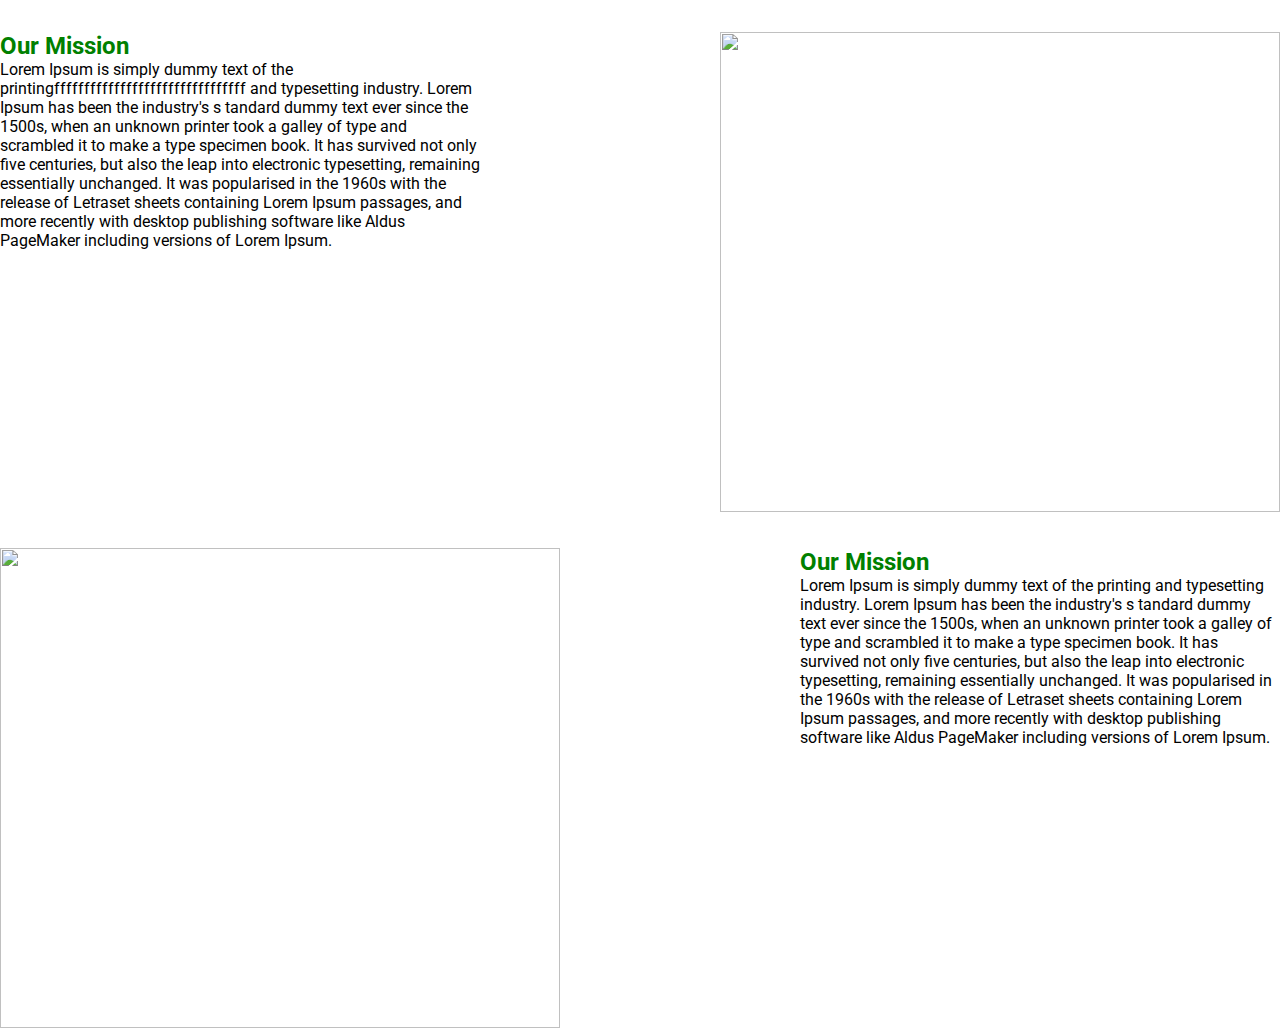
==== about.html @ 2af395aa "Merge branch 'dev' of https://github.com/Octavzz/RUnDa into dev" ====
<!DOCTYPE html>
<html lang="en">

<head>
    <meta charset="UTF-8">
    <meta name="viewport" content="width=device-width, initial-scale=1.0">
    <link rel="stylesheet" type="text/css" href="styles/about.css">
    <link rel="stylesheet" type="text/css" href="styles/style.css">
    <link href="https://fonts.googleapis.com/css?family=Roboto&display=swap" rel="stylesheet">
    <title>Document</title>
</head>

<body>
    <!--<header>
        <div class="container">
            <div id="logo">
                <h1> RUnDA</h1>
            </div>
            <div id="search-container">
                <form>
                    <input type="text" placeholder="Search..." name="search">
                    <button type="submit"><i class="fa fa-search"></i></button>
                </form>
            </div>
            <nav>
                <ul>
                    <li> <a href="index.html">Home</a></li>
                    <li> <a href="about.html">About</a></li>
                    <li> <a href="#"> GitHub</a></li>
                </ul>
            </nav>
        </div>
    </header>
-->
    <div class="about">
        <div class="container1">
            <div class="container1__textBox1">
                <h2>Our Mission</h2>
                <p>Lorem Ipsum is simply dummy text of the printingffffffffffffffffffffffffffffffff and typesetting industry. Lorem Ipsum has been the
                    industry's s
                    tandard dummy text ever since the 1500s, when an unknown printer took a galley of type and scrambled
                    it to make a type specimen book.
                    It has survived not only five centuries, but also the leap into electronic typesetting, remaining
                    essentially unchanged. It was popularised
                    in the 1960s with the release of Letraset sheets containing Lorem Ipsum passages, and more recently
                    with desktop
                    publishing software like Aldus PageMaker including versions of Lorem Ipsum.</p>
            </div>
            <div class="container1__image1">
                <img src="images/1.jpg">
            </div>
        </div>

        <div class="container2">
            <div class="container2__textBox1">
                <h2>Our Mission</h2>
                <p>Lorem Ipsum is simply dummy text of the printing and typesetting industry. Lorem Ipsum has been the
                    industry's s
                    tandard dummy text ever since the 1500s, when an unknown printer took a galley of type and scrambled
                    it to make a type specimen book.
                    It has survived not only five centuries, but also the leap into electronic typesetting, remaining
                    essentially unchanged. It was popularised
                    in the 1960s with the release of Letraset sheets containing Lorem Ipsum passages, and more recently
                    with desktop
                    publishing software like Aldus PageMaker including versions of Lorem Ipsum.</p>

            </div>
            <div class="container2__image1">
                <img src="images/1.jpg">
            </div>
        </div>
    </div>
</body>

</html>
---- styles/about.css ----
.about {
    font-family: 'Roboto', sans-serif;
    margin-top:2em
}
.container1{
    width:80em;
    margin:auto;
    overflow:hidden;
    margin-top: 2em;
    display: flex;
    flex-direction: row;
    justify-content: space-between;
}
.container1__textBox1 {
    width:30em;
  
}

.container1__textBox1 h2{
    color:green;
}


.container1__image1 img{
    width:35em;
    height: 30em;
}

.container2{
    width:80em;
    margin:auto;
    overflow:hidden;
    margin-top: 2em;
    display: flex;
    flex-direction: row-reverse;
    justify-content: space-between;
}
.container2__textBox1 {
    width:30em;
  
}

.container2__textBox1 h2{
    color:green;
}


.container2__image1 img{
    width:35em;
    height: 30em;
}

@media screen and (max-width:500px) and (min-width:360px){
    .container1, .container2 {
        width:22.5em;
        flex-wrap: wrap;    
        box-sizing: border-box;
 
    }
  .container1__textBox1, .container2__textBox1{
 
    padding:1rem 2rem;
    
  }
}
---- styles/style.css ----
* {
    box-sizing: border-box;
    padding: 0;
    margin: 0;
}


.container
{
    width: 80em;
    margin:auto;
    overflow:hidden;
}
/* Header */

.navbar {
    font-size: 25px;
    color: #C3D3D0;
    background-color: #174255;
    padding-bottom: 10px;
    font-family: 'Roboto', sans-serif;
}

.nav-container {
    display: flex;
    justify-content: space-evenly;
    padding-bottom: 0;
    height: 45px;
    align-items: center;
}

.nav-links {
    display: flex;
    justify-content: space-between;
}

.nav-links a {
    padding: 30px;
}

.navbar a {
    text-decoration: inherit;
    color: inherit;
}

a img {
    height: 30px;
    margin-top: 10px;
    margin-left: 10px;
}

.short-text {
    display: none;
}

@media (max-width: 700px) {
    .short-text {
        display: inline-block;
    }
    .full-text {
        display: none;
    }
}
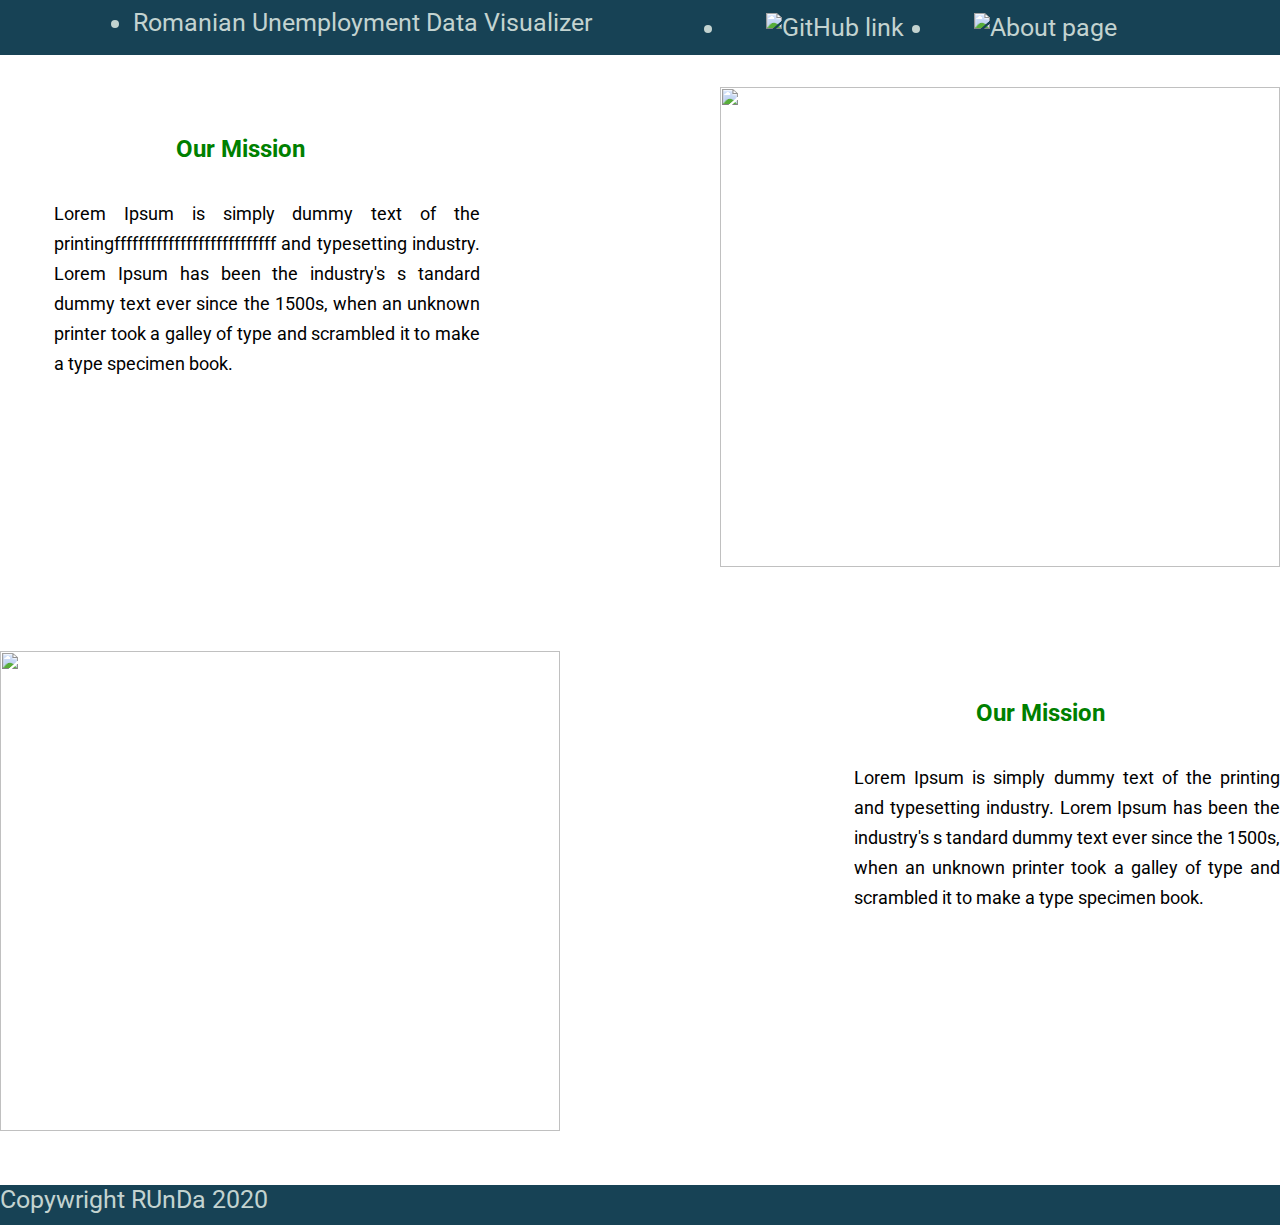
==== commit 8b25aa7d: "responsive(ipad)" ====
--- a/about.html
+++ b/about.html
@@ -4,50 +4,49 @@
 <head>
     <meta charset="UTF-8">
     <meta name="viewport" content="width=device-width, initial-scale=1.0">
+    <link rel="stylesheet" type="text/css" href="styles/reset.css">
     <link rel="stylesheet" type="text/css" href="styles/about.css">
     <link rel="stylesheet" type="text/css" href="styles/style.css">
+    
     <link href="https://fonts.googleapis.com/css?family=Roboto&display=swap" rel="stylesheet">
+    <script src="https://kit.fontawesome.com/1a826a86f1.js" crossorigin="anonymous"></script>
+    <script src="/scripts/main.js"></script>
     <title>Document</title>
 </head>
 
 <body>
-    <!--<header>
-        <div class="container">
-            <div id="logo">
-                <h1> RUnDA</h1>
-            </div>
-            <div id="search-container">
-                <form>
-                    <input type="text" placeholder="Search..." name="search">
-                    <button type="submit"><i class="fa fa-search"></i></button>
-                </form>
-            </div>
-            <nav>
-                <ul>
-                    <li> <a href="index.html">Home</a></li>
-                    <li> <a href="about.html">About</a></li>
-                    <li> <a href="#"> GitHub</a></li>
-                </ul>
-            </nav>
-        </div>
+    <header>
+        <nav class="navbar">
+            <ul class="nav-container">
+                <li><a id="logo" href="." rel="home"><span class="full-text">Romanian Unemployment Data Visualizer</span>
+                    <span class="short-text">RUnDa</span></a></li>
+                <div class="nav-links">
+                    <li>
+                        <a href="https://github.com/Octavzz/RUnDa"><img src="images/Icon awesome-github.svg" alt="GitHub link"></a>
+                    </li>
+                    <li>
+                        <a href="./about.html"><img src="images/Icon awesome-question-circle.svg" alt="About page"></a>
+                    </li>
+                </div>
+            </ul>
+        </nav>
     </header>
--->
     <div class="about">
         <div class="container1">
             <div class="container1__textBox1">
                 <h2>Our Mission</h2>
-                <p>Lorem Ipsum is simply dummy text of the printingffffffffffffffffffffffffffffffff and typesetting industry. Lorem Ipsum has been the
+                <p>Lorem Ipsum is simply dummy text of the printingfffffffffffffffffffffffffff and typesetting industry. Lorem Ipsum has been the
                     industry's s
                     tandard dummy text ever since the 1500s, when an unknown printer took a galley of type and scrambled
                     it to make a type specimen book.
-                    It has survived not only five centuries, but also the leap into electronic typesetting, remaining
+                    <!--It has survived not only five centuries, but also the leap into electronic typesetting, remaining
                     essentially unchanged. It was popularised
                     in the 1960s with the release of Letraset sheets containing Lorem Ipsum passages, and more recently
                     with desktop
-                    publishing software like Aldus PageMaker including versions of Lorem Ipsum.</p>
+                    publishing software like Aldus PageMaker including versions of Lorem Ipsum.--></p>
             </div>
             <div class="container1__image1">
-                <img src="images/1.jpg">
+                <img src="images/plane.jpg">
             </div>
         </div>
 
@@ -58,18 +57,23 @@
                     industry's s
                     tandard dummy text ever since the 1500s, when an unknown printer took a galley of type and scrambled
                     it to make a type specimen book.
-                    It has survived not only five centuries, but also the leap into electronic typesetting, remaining
+                   <!-- It has survived not only five centuries, but also the leap into electronic typesetting, remaining
                     essentially unchanged. It was popularised
                     in the 1960s with the release of Letraset sheets containing Lorem Ipsum passages, and more recently
                     with desktop
-                    publishing software like Aldus PageMaker including versions of Lorem Ipsum.</p>
+                    publishing software like Aldus PageMaker including versions of Lorem Ipsum.--></p>
 
             </div>
             <div class="container2__image1">
-                <img src="images/1.jpg">
+                <img src="images/plane1.jpg">
             </div>
         </div>
     </div>
+
+    <footer>
+        <p class="footer">Copywright RUnDa 2020</p>
+
+    </footer>
 </body>
 
 </html>--- a/styles/about.css
+++ b/styles/about.css
@@ -1,6 +1,6 @@
 .about {
     font-family: 'Roboto', sans-serif;
-    margin-top:2em
+    margin-top:2em;
 }
 .container1{
     width:80em;
@@ -18,7 +18,9 @@
 
 .container1__textBox1 h2{
     color:green;
-}
+    text-align: center;
+    margin-top: 2em;
+}   
 
 
 .container1__image1 img{
@@ -34,14 +36,18 @@
     display: flex;
     flex-direction: row-reverse;
     justify-content: space-between;
+    margin-top:5em;
 }
 .container2__textBox1 {
     width:30em;
-  
+    
 }
 
 .container2__textBox1 h2{
     color:green;
+    text-align: center;
+    margin-top: 2em;
+
 }
 
 
@@ -49,10 +55,19 @@
     width:35em;
     height: 30em;
 }
-
-@media screen and (max-width:500px) and (min-width:360px){
+.footer {
+        font-size: 25px;
+        color: #C3D3D0;
+        background-color: #174255;
+        padding-bottom: 10px;
+        font-family: 'Roboto', sans-serif;
+        margin-left:0em;
+    }
+
+@media screen and (max-width:406px) and (min-width:320px){ /*pt iphone 5*/
+    
     .container1, .container2 {
-        width:22.5em;
+        width:20em;
         flex-wrap: wrap;    
         box-sizing: border-box;
  
@@ -60,6 +75,262 @@
   .container1__textBox1, .container2__textBox1{
  
     padding:1rem 2rem;
-    
-  }
+  }
+ 
+  /*p din container1 si container 2 */
+
+  .container1 p {
+      color:red;
+      margin-left: 0em;
+      text-align: left;
+      font-size: 14px;
+      font-size: 4vw;
+  }
+  .container2 p{
+    color:red;
+    margin-left: 0em;
+    text-align: left;
+    font-size: 14px;
+    font-size: 4vw;
+}
+  
+ 
+.container1__image1 img{
+   padding-left: 1em;
+   padding-right: 15.8em;
+   height: auto;
+}
+.container2__image1 img{
+
+   padding-left: 15.8em;
+   padding-right: 1em;
+   height: auto;
+
+    }
+}
+
+@media screen and (max-width:500px) and (min-width:406px){ /*pt > iphone5*/
+    
+    .container1, .container2 {
+        width:25em;
+        flex-wrap: wrap;    
+        box-sizing: border-box;
+ 
+    }
+  .container1__textBox1, .container2__textBox1{
+
+    padding:1rem 2rem;
+  }
+ 
+  /*p din container1 si container 2 */
+
+  .container1 p{
+      color:red;
+      margin-left: 0em;
+      text-align: left;
+      font-size: 14px;
+      font-size: 4vw;
+  }
+  .container2 p{
+    color:red;
+    margin-left: 0em;
+    text-align: left;
+    font-size: 14px;
+    font-size: 4vw;
+}
+
+.container1__image1 img{
+   padding-left: 1em;
+   padding-right: 10.5em;
+   height: auto;
+   align-items: center;
+}
+.container2__image1 img{
+
+   padding-left: 10.5em;
+   padding-right: 1em;
+   height: auto;
+   align-items: center;
+
+    }
+}
+
+@media screen and (max-width:600px) and (min-width:501px){ /*pt > iphone5*/
+    
+    .container1, .container2 {
+        width:30em;
+        flex-wrap: wrap;    
+        box-sizing: border-box;
+ 
+    }
+  .container1__textBox1, .container2__textBox1{
+
+    padding:1rem 2rem;
+  }
+ 
+  /*p din container1 si container 2 */
+
+  .container1 p{
+      color:red;
+      margin-left: 0em;
+      text-align: left;
+      font-size: 14px;
+      font-size: 4vw;
+  }
+  .container2 p{
+    color:red;
+    margin-left: 0em;
+    text-align: left;
+    font-size: 14px;
+    font-size: 4vw;
+}
+
+.container1__image1 img{
+   padding-left: 1em;
+   padding-right: 5.5em;
+   height: auto;
+   align-items: center;
+}
+.container2__image1 img{
+
+   padding-left: 5.5em;
+   padding-right: 1em;
+   height: auto;
+   align-items: center;
+
+    }
+}
+
+@media screen and (max-width:767px) and (min-width:600px){ /*pt < ipad*/
+
+    .container1, .container2 {
+        width:35em;
+        flex-wrap: wrap;    
+        box-sizing: border-box;
+ 
+    }
+  .container1__textBox1, .container2__textBox1{
+
+    padding:1rem 1rem;
+    width: 35em;
+  }
+ 
+  /*p din container1 si container 2 */
+
+  .container1 p{
+      color:red;
+      margin-left: 0em;
+      text-align: left;
+      font-size: 14px;
+      font-size: 4vw;
+  }
+  .container2 p{
+    color:red;
+    margin-left: 0em;
+    text-align: left;
+    font-size: 14px;
+    font-size: 4vw;
+}
+
+.container1__image1 img{
+   padding-left: 1em;
+   padding-right: 1.5em;
+   height: auto;
+   align-items: center;
+}
+.container2__image1 img{
+
+   padding-left: 1.5em;
+   padding-right: 1em;
+   height: auto;
+   align-items: center;
+
+    }
+    
+}
+
+
+@media screen and (max-width:900px) and (min-width:768px){ /*pt < ipad*/
+
+    .container1{
+        width:45em;
+        margin-left: -1em;
+
+        overflow:hidden;
+        margin-top: 2em;
+        display: flex;
+        flex-direction: row;
+        justify-content: space-between;
+       
+    }
+    .container1__textBox1 {
+        width:22.5em;
+        
+      
+    }
+    
+    .container1__textBox1 h2{
+        color:green;
+        text-align: center;
+        margin-top: 2em;
+    }   
+    
+    
+    .container1__image1 img{
+        width:22.5em;
+        height: auto;
+        padding-left: 5em;
+        padding-top: 5em;
+    }
+    
+    .container2{
+        width:45em;
+        margin:auto;
+        overflow:hidden;
+        margin-top: 2em;
+        display: flex;
+        flex-direction: row-reverse;
+        justify-content: space-between;
+        margin-top:5em;
+    }
+    .container2__textBox1 {
+        width:22.5em;
+        
+    }
+    
+    .container2__textBox1 h2{
+        color:green;
+        text-align: center;
+        margin-top: 0em;
+    
+    }
+    
+    
+    .container2__image1 img{
+        width:22.5em;
+        height:auto;
+
+    }
+    p{
+        color:blue;
+    }
+}
+
+
+
+
+
+p{
+    text-align: justify;
+    margin-top:2em;
+    margin-left: 3em;
+    font-size: 1.125rem;
+    line-height: 1.875rem;
+    font-style: inherit;
+}
+
+
+h2{
+    margin-top: 2em;
+    text-align:justify;
 }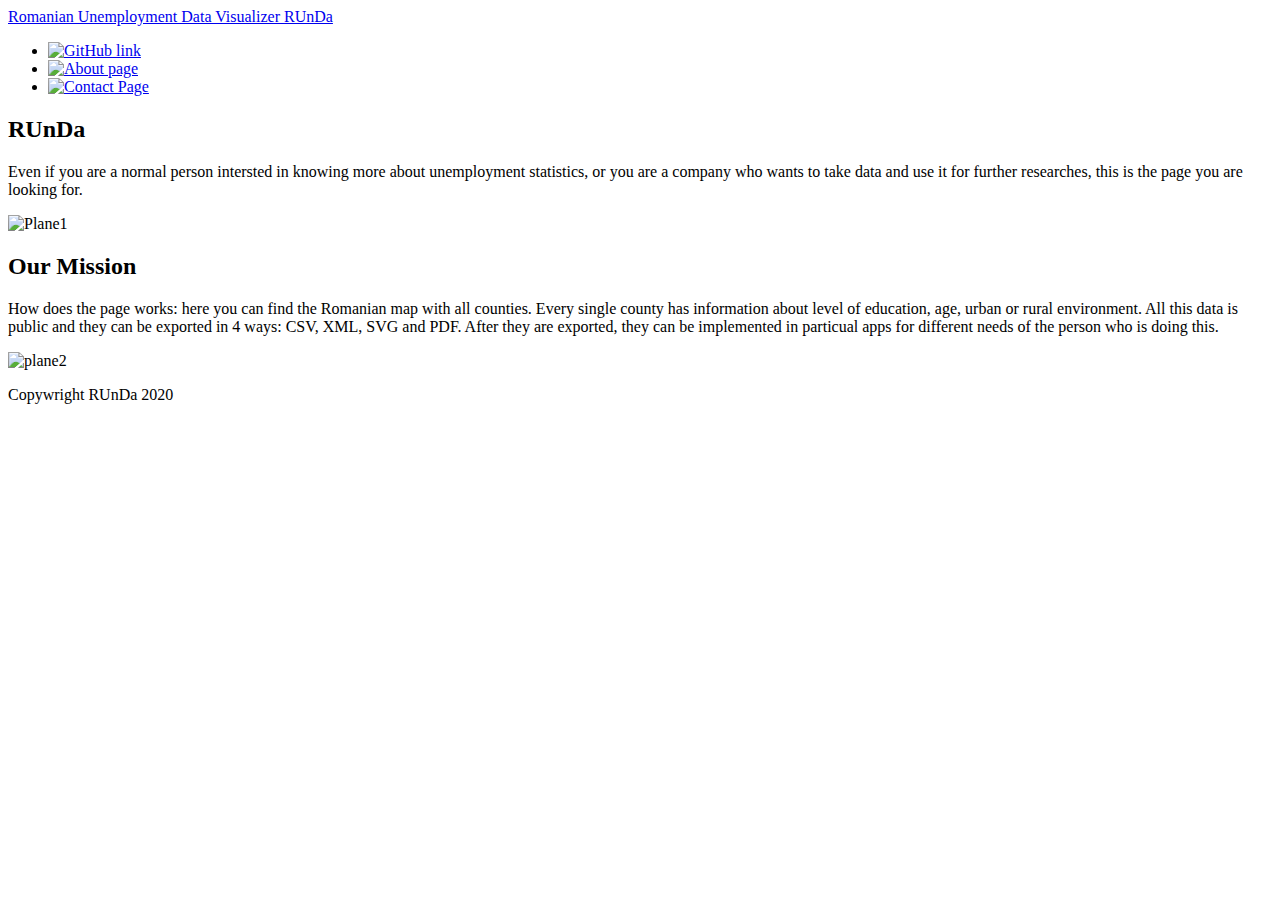
==== commit cbb19fc6: "nav-bar in about updated" ====
--- a/about.html
+++ b/about.html
@@ -5,8 +5,9 @@
     <meta charset="UTF-8">
     <meta name="viewport" content="width=device-width, initial-scale=1.0">
     <link rel="stylesheet" type="text/css" href="styles/reset.css">
-    <link rel="stylesheet" type="text/css" href="styles/about.css">
-    <link rel="stylesheet" type="text/css" href="styles/style.css">
+    <link rel="stylesheet" type="text/css" href="styles/about1.css">
+    <link rel="stylesheet" type="text/css" href="styles/navbarstyle.css">
+    <link rel="stylesheet" type="text/css" href="styles/contact.css">
     
     <link href="https://fonts.googleapis.com/css?family=Roboto&display=swap" rel="stylesheet">
     <script src="https://kit.fontawesome.com/1a826a86f1.js" crossorigin="anonymous"></script>
@@ -16,56 +17,54 @@
 
 <body>
     <header>
-        <nav class="navbar">
-            <ul class="nav-container">
-                <li><a id="logo" href="." rel="home"><span class="full-text">Romanian Unemployment Data Visualizer</span>
-                    <span class="short-text">RUnDa</span></a></li>
-                <div class="nav-links">
+        <div class="navbar">
+            <div class="pagina-home">
+                <a id="logo" href="." rel="home"><span class="full-text">Romanian Unemployment Data
+                        Visualizer</span> 
+                        <span class="short-text">RUnDa</span></a>
+            </div>
+            <div class="nav-links">
+                <ul class="nav-list">
                     <li>
-                        <a href="https://github.com/Octavzz/RUnDa"><img src="images/Icon awesome-github.svg" alt="GitHub link"></a>
+                        <a href="https://github.com/Octavzz/RUnDa"><img src="/images/githubicon.png"
+                                alt="GitHub link"></a>
                     </li>
                     <li>
-                        <a href="./about.html"><img src="images/Icon awesome-question-circle.svg" alt="About page"></a>
+                        <a href="./about.html"><img src="/images/circleicon.png" alt="About page"></a>
                     </li>
-                </div>
-            </ul>
-        </nav>
+                    <li>
+                        <a href="./contact.html"> <img src="/images/squareicon.png"
+                                alt="Contact Page"></a>
+                    </li>
+                </ul>
+            </div>
+        </div>
     </header>
     <div class="about">
         <div class="container1">
             <div class="container1__textBox1">
-                <h2>Our Mission</h2>
-                <p>Lorem Ipsum is simply dummy text of the printingfffffffffffffffffffffffffff and typesetting industry. Lorem Ipsum has been the
-                    industry's s
-                    tandard dummy text ever since the 1500s, when an unknown printer took a galley of type and scrambled
-                    it to make a type specimen book.
-                    <!--It has survived not only five centuries, but also the leap into electronic typesetting, remaining
-                    essentially unchanged. It was popularised
-                    in the 1960s with the release of Letraset sheets containing Lorem Ipsum passages, and more recently
-                    with desktop
-                    publishing software like Aldus PageMaker including versions of Lorem Ipsum.--></p>
+                <h2>RUnDa</h2>
+                <p>Even if you are a normal person intersted in knowing more about unemployment statistics, or you are a company who wants to take data 
+                    and use it for further researches, this is the page you are looking for. 
+                </p>
             </div>
             <div class="container1__image1">
-                <img src="images/plane.jpg">
+                <img src="images/plane.jpg" alt="Plane1">
             </div>
         </div>
 
         <div class="container2">
             <div class="container2__textBox1">
                 <h2>Our Mission</h2>
-                <p>Lorem Ipsum is simply dummy text of the printing and typesetting industry. Lorem Ipsum has been the
-                    industry's s
-                    tandard dummy text ever since the 1500s, when an unknown printer took a galley of type and scrambled
-                    it to make a type specimen book.
-                   <!-- It has survived not only five centuries, but also the leap into electronic typesetting, remaining
-                    essentially unchanged. It was popularised
-                    in the 1960s with the release of Letraset sheets containing Lorem Ipsum passages, and more recently
-                    with desktop
-                    publishing software like Aldus PageMaker including versions of Lorem Ipsum.--></p>
+                <p>How does the page works: here you can find the Romanian map with all counties. Every single county has information about level of 
+                    education, age, urban or rural environment. All this data is public and they can be exported in 4 ways: CSV, XML, SVG and PDF.
+                    After they are exported, they can be implemented in particual apps for different needs of the person who is doing this.
+                </p>
+              
 
             </div>
             <div class="container2__image1">
-                <img src="images/plane1.jpg">
+                <img src="images/plane1.jpg" alt="plane2">
             </div>
         </div>
     </div>
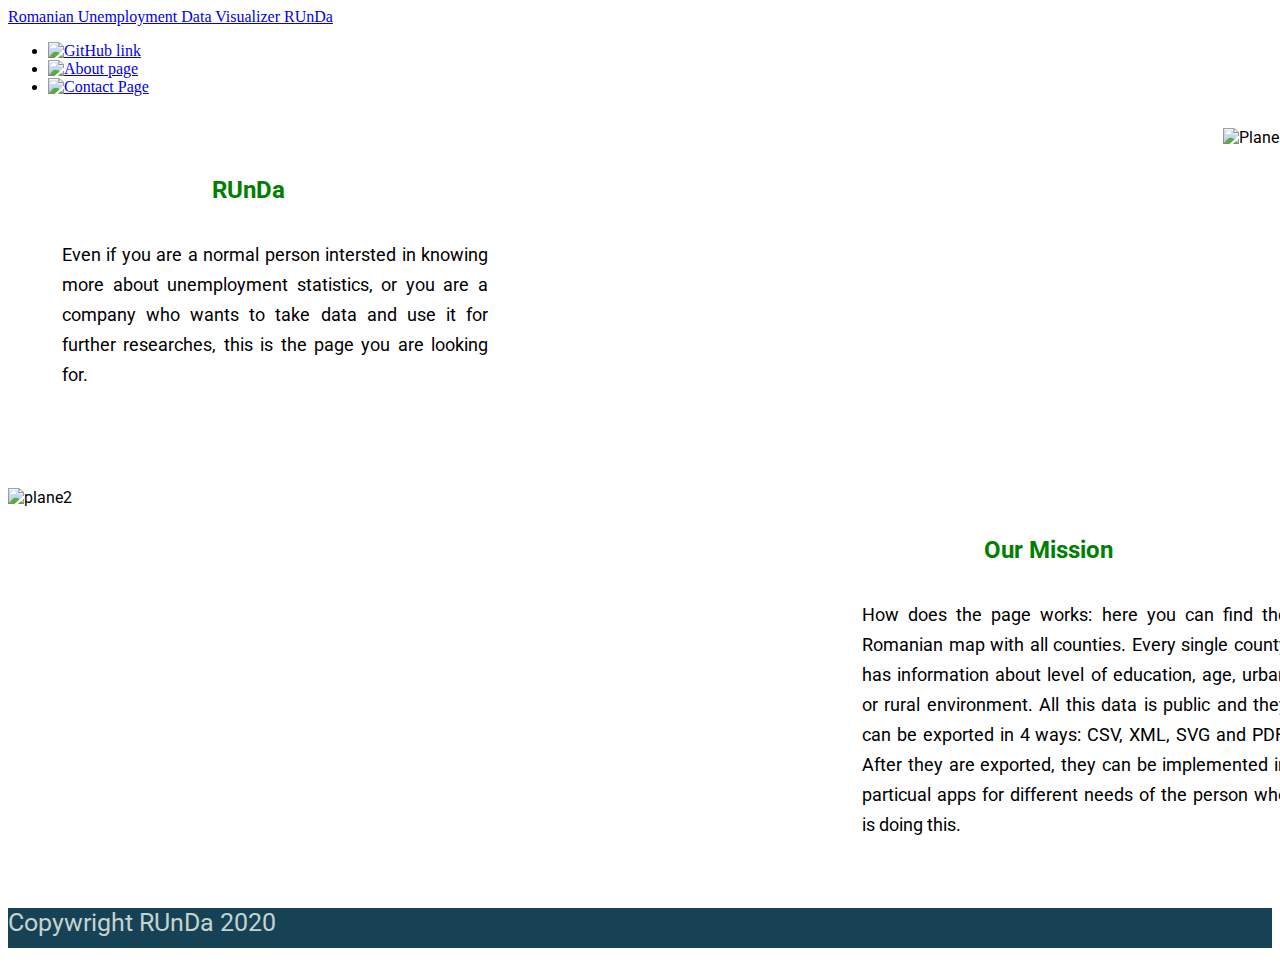
==== commit 5f894578: "API-CITIES-FILTERED_BY" ====
--- a/about.html
+++ b/about.html
@@ -5,13 +5,12 @@
     <meta charset="UTF-8">
     <meta name="viewport" content="width=device-width, initial-scale=1.0">
     <link rel="stylesheet" type="text/css" href="styles/reset.css">
-    <link rel="stylesheet" type="text/css" href="styles/about1.css">
-    <link rel="stylesheet" type="text/css" href="styles/navbarstyle.css">
-    <link rel="stylesheet" type="text/css" href="styles/contact.css">
+    <link rel="stylesheet" type="text/css" href="styles/about.css">
+    
     
     <link href="https://fonts.googleapis.com/css?family=Roboto&display=swap" rel="stylesheet">
     <script src="https://kit.fontawesome.com/1a826a86f1.js" crossorigin="anonymous"></script>
-    <script src="/scripts/main.js"></script>
+      <!--<script src="/scripts/main.js"></script> -->
     <title>Document</title>
 </head>
 
@@ -19,22 +18,19 @@
     <header>
         <div class="navbar">
             <div class="pagina-home">
-                <a id="logo" href="." rel="home"><span class="full-text">Romanian Unemployment Data
-                        Visualizer</span> 
-                        <span class="short-text">RUnDa</span></a>
+                <a id="logo" href="." rel="home"><span class="full-text">Romanian Unemployment Data Visualizer</span>
+                    <span class="short-text">RUnDa</span></a>
             </div>
             <div class="nav-links">
                 <ul class="nav-list">
                     <li>
-                        <a href="https://github.com/Octavzz/RUnDa"><img src="/images/githubicon.png"
-                                alt="GitHub link"></a>
+                        <a href="https://github.com/Octavzz/RUnDa"><img src="/RunDa/images/githubicon.png" alt="GitHub link"></a>
                     </li>
                     <li>
-                        <a href="./about.html"><img src="/images/circleicon.png" alt="About page"></a>
+                        <a href="./about.html"><img src="/RunDa/images/circleicon.png" alt="About page"></a>
                     </li>
                     <li>
-                        <a href="./contact.html"> <img src="/images/squareicon.png"
-                                alt="Contact Page"></a>
+                        <a href="./contact.html"><img src="/RunDa/images/squareicon.png" alt="Contact Page"></a>
                     </li>
                 </ul>
             </div>
--- a/styles/about.css
+++ b/styles/about.css
@@ -0,0 +1,336 @@
+.about {
+    font-family: 'Roboto', sans-serif;
+    margin-top:2em;
+}
+.container1{
+    width:80em;
+    margin:auto;
+    overflow:hidden;
+    margin-top: 2em;
+    display: flex;
+    flex-direction: row;
+    justify-content: space-between;
+}
+.container1__textBox1 {
+    width:30em;
+  
+}
+
+.container1__textBox1 h2{
+    color:green;
+    text-align: center;
+    margin-top: 2em;
+}   
+
+
+.container1__image1 img{
+    width:35em;
+    height: 30em;
+}
+
+.container2{
+    width:80em;
+    margin:auto;
+    overflow:hidden;
+    margin-top: 2em;
+    display: flex;
+    flex-direction: row-reverse;
+    justify-content: space-between;
+    margin-top:5em;
+}
+.container2__textBox1 {
+    width:30em;
+    
+}
+
+.container2__textBox1 h2{
+    color:green;
+    text-align: center;
+    margin-top: 2em;
+
+}
+
+
+.container2__image1 img{
+    width:35em;
+    height: 30em;
+}
+.footer {
+        font-size: 25px;
+        color: #C3D3D0;
+        background-color: #174255;
+        padding-bottom: 10px;
+        font-family: 'Roboto', sans-serif;
+        margin-left:0em;
+    }
+
+@media screen and (max-width:406px) and (min-width:320px){ /*pt iphone 5*/
+    
+    .container1, .container2 {
+        width:20em;
+        flex-wrap: wrap;    
+        box-sizing: border-box;
+ 
+    }
+  .container1__textBox1, .container2__textBox1{
+ 
+    padding:1rem 2rem;
+  }
+ 
+  /*p din container1 si container 2 */
+
+  .container1 p {
+      color:red;
+      margin-left: 0em;
+      text-align: left;
+      font-size: 14px;
+      font-size: 4vw;
+  }
+  .container2 p{
+    color:red;
+    margin-left: 0em;
+    text-align: left;
+    font-size: 14px;
+    font-size: 4vw;
+}
+  
+ 
+.container1__image1 img{
+   padding-left: 1em;
+   padding-right: 15.8em;
+   height: auto;
+}
+.container2__image1 img{
+
+   padding-left: 15.8em;
+   padding-right: 1em;
+   height: auto;
+
+    }
+}
+
+@media screen and (max-width:500px) and (min-width:406px){ /*pt > iphone5*/
+    
+    .container1, .container2 {
+        width:25em;
+        flex-wrap: wrap;    
+        box-sizing: border-box;
+ 
+    }
+  .container1__textBox1, .container2__textBox1{
+
+    padding:1rem 2rem;
+  }
+ 
+  /*p din container1 si container 2 */
+
+  .container1 p{
+      color:red;
+      margin-left: 0em;
+      text-align: left;
+      font-size: 14px;
+      font-size: 4vw;
+  }
+  .container2 p{
+    color:red;
+    margin-left: 0em;
+    text-align: left;
+    font-size: 14px;
+    font-size: 4vw;
+}
+
+.container1__image1 img{
+   padding-left: 1em;
+   padding-right: 10.5em;
+   height: auto;
+   align-items: center;
+}
+.container2__image1 img{
+
+   padding-left: 10.5em;
+   padding-right: 1em;
+   height: auto;
+   align-items: center;
+
+    }
+}
+
+@media screen and (max-width:600px) and (min-width:501px){ /*pt > iphone5*/
+    
+    .container1, .container2 {
+        width:30em;
+        flex-wrap: wrap;    
+        box-sizing: border-box;
+ 
+    }
+  .container1__textBox1, .container2__textBox1{
+
+    padding:1rem 2rem;
+  }
+ 
+  /*p din container1 si container 2 */
+
+  .container1 p{
+      color:red;
+      margin-left: 0em;
+      text-align: left;
+      font-size: 14px;
+      font-size: 4vw;
+  }
+  .container2 p{
+    color:red;
+    margin-left: 0em;
+    text-align: left;
+    font-size: 14px;
+    font-size: 4vw;
+}
+
+.container1__image1 img{
+   padding-left: 1em;
+   padding-right: 5.5em;
+   height: auto;
+   align-items: center;
+}
+.container2__image1 img{
+
+   padding-left: 5.5em;
+   padding-right: 1em;
+   height: auto;
+   align-items: center;
+
+    }
+}
+
+@media screen and (max-width:767px) and (min-width:600px){ /*pt < ipad*/
+
+    .container1, .container2 {
+        width:35em;
+        flex-wrap: wrap;    
+        box-sizing: border-box;
+ 
+    }
+  .container1__textBox1, .container2__textBox1{
+
+    padding:1rem 1rem;
+    width: 35em;
+  }
+ 
+  /*p din container1 si container 2 */
+
+  .container1 p{
+      color:red;
+      margin-left: 0em;
+      text-align: left;
+      font-size: 14px;
+      font-size: 4vw;
+  }
+  .container2 p{
+    color:red;
+    margin-left: 0em;
+    text-align: left;
+    font-size: 14px;
+    font-size: 4vw;
+}
+
+.container1__image1 img{
+   padding-left: 1em;
+   padding-right: 1.5em;
+   height: auto;
+   align-items: center;
+}
+.container2__image1 img{
+
+   padding-left: 1.5em;
+   padding-right: 1em;
+   height: auto;
+   align-items: center;
+
+    }
+    
+}
+
+
+@media screen and (max-width:900px) and (min-width:768px){ /*pt < ipad*/
+
+    .container1{
+        width:45em;
+        margin-left: -1em;
+
+        overflow:hidden;
+        margin-top: 2em;
+        display: flex;
+        flex-direction: row;
+        justify-content: space-between;
+       
+    }
+    .container1__textBox1 {
+        width:22.5em;
+        
+      
+    }
+    
+    .container1__textBox1 h2{
+        color:green;
+        text-align: center;
+        margin-top: 2em;
+    }   
+    
+    
+    .container1__image1 img{
+        width:22.5em;
+        height: auto;
+        padding-left: 5em;
+        padding-top: 5em;
+    }
+    
+    .container2{
+        width:45em;
+        margin:auto;
+        overflow:hidden;
+        margin-top: 2em;
+        display: flex;
+        flex-direction: row-reverse;
+        justify-content: space-between;
+        margin-top:5em;
+    }
+    .container2__textBox1 {
+        width:22.5em;
+        
+    }
+    
+    .container2__textBox1 h2{
+        color:green;
+        text-align: center;
+        margin-top: 0em;
+    
+    }
+    
+    
+    .container2__image1 img{
+        width:22.5em;
+        height:auto;
+
+    }
+    p{
+        color:blue;
+    }
+}
+
+
+
+
+
+p{
+    text-align: justify;
+    margin-top:2em;
+    margin-left: 3em;
+    font-size: 1.125rem;
+    line-height: 1.875rem;
+    font-style: inherit;
+}
+
+
+h2{
+    margin-top: 2em;
+    text-align:justify;
+}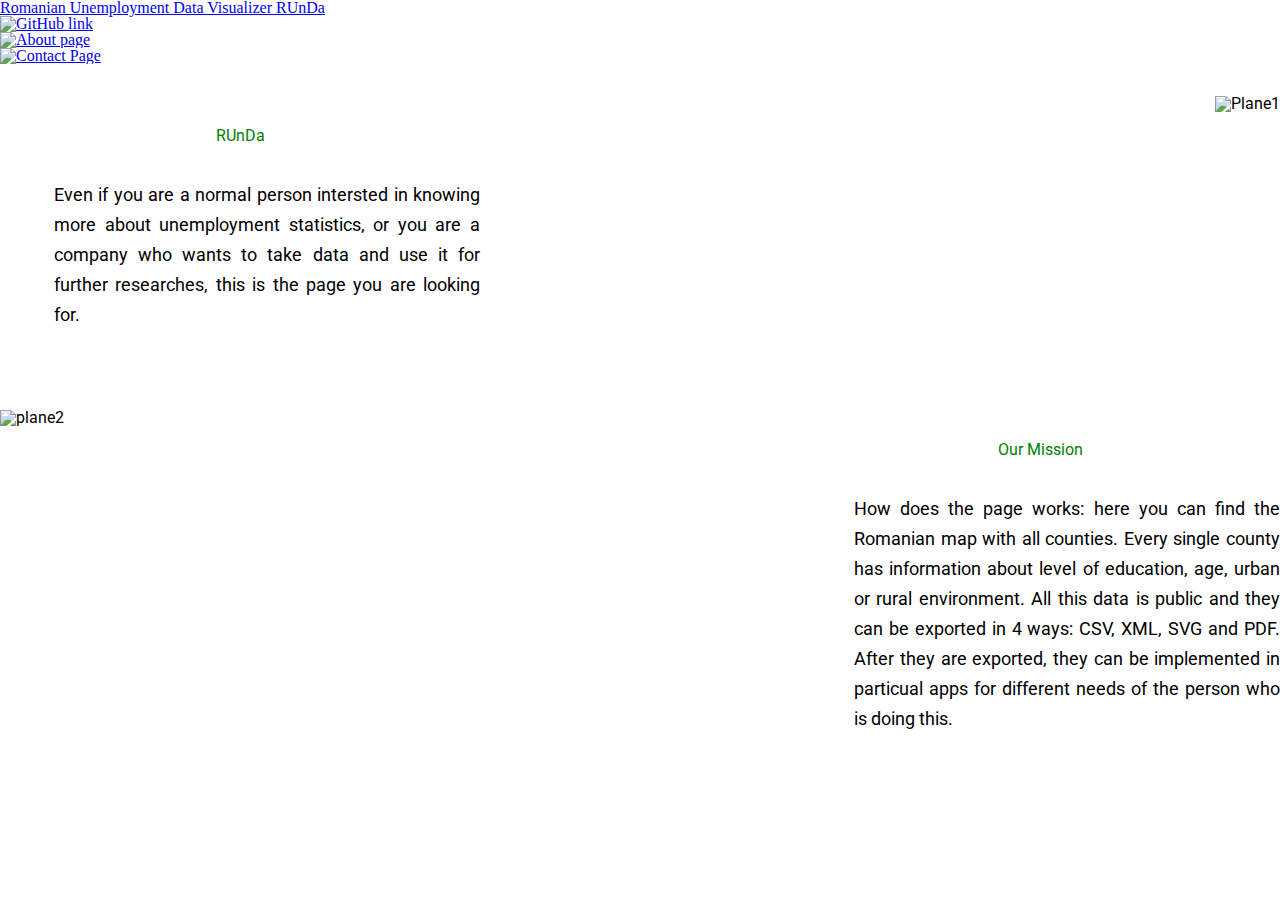
==== commit 0aacec8b: "update documentatie.html" ====
--- a/about.html
+++ b/about.html
@@ -5,12 +5,13 @@
     <meta charset="UTF-8">
     <meta name="viewport" content="width=device-width, initial-scale=1.0">
     <link rel="stylesheet" type="text/css" href="styles/reset.css">
+    <link rel="stylesheet" type="text/css" href="styles/navbar.css">
     <link rel="stylesheet" type="text/css" href="styles/about.css">
-    
-    
+
+
     <link href="https://fonts.googleapis.com/css?family=Roboto&display=swap" rel="stylesheet">
     <script src="https://kit.fontawesome.com/1a826a86f1.js" crossorigin="anonymous"></script>
-      <!--<script src="/scripts/main.js"></script> -->
+    <!--<script src="/scripts/main.js"></script> -->
     <title>Document</title>
 </head>
 
@@ -24,13 +25,13 @@
             <div class="nav-links">
                 <ul class="nav-list">
                     <li>
-                        <a href="https://github.com/Octavzz/RUnDa"><img src="/RunDa/images/githubicon.png" alt="GitHub link"></a>
+                        <a href="https://github.com/Octavzz/RUnDa"><img src="/RUnDa/images/githubicon.png" alt="GitHub link"></a>
                     </li>
                     <li>
-                        <a href="./about.html"><img src="/RunDa/images/circleicon.png" alt="About page"></a>
+                        <a href="./about.html"><img src="/RUnDa/images/circleicon.png" alt="About page"></a>
                     </li>
                     <li>
-                        <a href="./contact.html"><img src="/RunDa/images/squareicon.png" alt="Contact Page"></a>
+                        <a href="./contact.php"><img src="/RUnDa/images/squareicon.png" alt="Contact Page"></a>
                     </li>
                 </ul>
             </div>
@@ -40,8 +41,7 @@
         <div class="container1">
             <div class="container1__textBox1">
                 <h2>RUnDa</h2>
-                <p>Even if you are a normal person intersted in knowing more about unemployment statistics, or you are a company who wants to take data 
-                    and use it for further researches, this is the page you are looking for. 
+                <p>Even if you are a normal person intersted in knowing more about unemployment statistics, or you are a company who wants to take data and use it for further researches, this is the page you are looking for.
                 </p>
             </div>
             <div class="container1__image1">
@@ -52,11 +52,10 @@
         <div class="container2">
             <div class="container2__textBox1">
                 <h2>Our Mission</h2>
-                <p>How does the page works: here you can find the Romanian map with all counties. Every single county has information about level of 
-                    education, age, urban or rural environment. All this data is public and they can be exported in 4 ways: CSV, XML, SVG and PDF.
-                    After they are exported, they can be implemented in particual apps for different needs of the person who is doing this.
+                <p>How does the page works: here you can find the Romanian map with all counties. Every single county has information about level of education, age, urban or rural environment. All this data is public and they can be exported in 4 ways: CSV,
+                    XML, SVG and PDF. After they are exported, they can be implemented in particual apps for different needs of the person who is doing this.
                 </p>
-              
+
 
             </div>
             <div class="container2__image1">
@@ -65,10 +64,7 @@
         </div>
     </div>
 
-    <footer>
-        <p class="footer">Copywright RUnDa 2020</p>
-
-    </footer>
+   
 </body>
 
 </html>